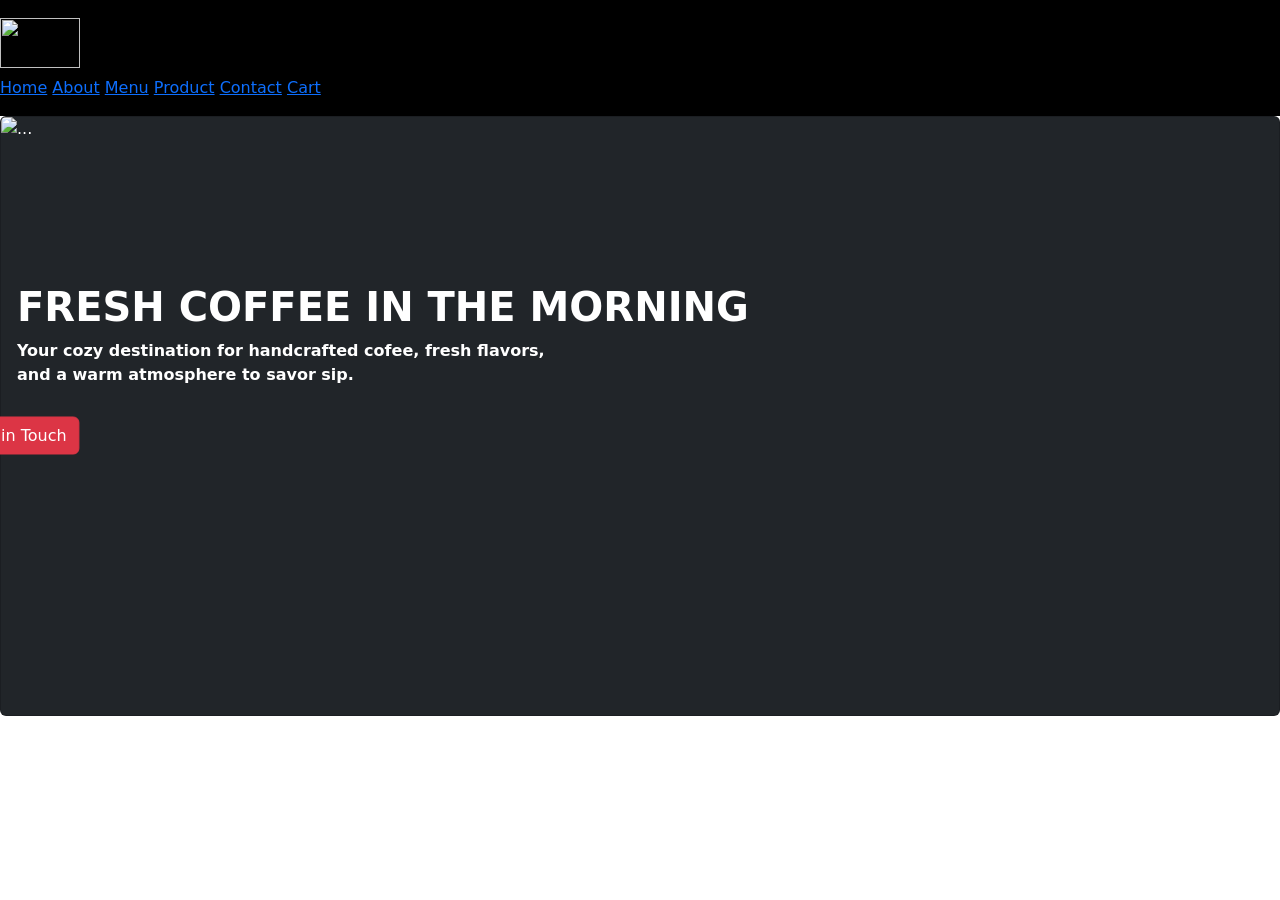
==== index.html @ 3cb6545d "first commit" ====
<!doctype html>
<html lang="en">
  <head>
    <!-- Required meta tags -->
    <meta charset="utf-8">
    <meta name="viewport" content="width=device-width, initial-scale=1">
    <script src="https://cdn.tailwindcss.com"></script>
    <link href="https://cdn.jsdelivr.net/npm/bootstrap@5.3.0/dist/css/bootstrap.min.css" rel="stylesheet">
    <link rel="stylesheet" href="https://cdn.jsdelivr.net/npm/bootstrap-icons@1.11.1/font/bootstrap-icons.css">
    <link rel="icon" type="https://cdn-icons-png.freepik.com/256/11371/11371417.png?ga=GA1.1.1255615069.1661957002&semt=ais_hybrid/x-icon" href="https://cdn-icons-png.freepik.com/256/11371/11371417.png?ga=GA1.1.1255615069.1661957002&semt=ais_hybrid">

   

    <!-- Bootstrap CSS -->
    <link href="https://cdn.jsdelivr.net/npm/bootstrap@5.0.2/dist/css/bootstrap.min.css" rel="stylesheet" integrity="sha384-EVSTQN3/azprG1Anm3QDgpJLIm9Nao0Yz1ztcQTwFspd3yD65VohhpuuCOmLASjC" crossorigin="anonymous">

    <title>Have a nice day!</title>
  </head>
  <body>
     
    <script src="https://cdn.jsdelivr.net/npm/bootstrap@5.0.2/dist/js/bootstrap.bundle.min.js" integrity="sha384-MrcW6ZMFYlzcLA8Nl+NtUVF0sA7MsXsP1UyJoMp4YLEuNSfAP+JcXn/tWtIaxVXM" crossorigin="anonymous"></script>



    <!-- navbar start -->
    <navbar>
         
  
          <div class='w-full py-3 border-b bg-black flex justify-between px-20 xl:gap-15  items-center font-semibold'>
            
              <h1 class="text-2xl">
                 <img src="https://cdn-icons-png.freepik.com/256/11371/11371417.png?ga=GA1.1.1255615069.1661957002&semt=ais_hybrid" alt="" 
                 style="height:50px; width: 80px;">
              </h1>
            
            <div class='flex   text-white  gap-10'>
              <a href="">Home</a>
              <a href="About Us.html">About</a>
              <a href="Menu.html">Menu</a>
              <a href="Product.html">Product</a>
              <a href="Contact.html">Contact</a>
              <a href="Cart.html">Cart</a>
            </div>
             
          </div>
          
         
      </navbar>
      <!-- navbarend -->


      <!-- card -->
      <div class="card bg-dark text-white  " style="height:600px;width: 100%;">
        <img src="https://wallsdesk.com/wp-content/uploads/2016/10/Coffee-HD-Background.jpg" class="card-img" alt="..."style="height:630px;width: 100%;">
        <div class="card-img-overlay position-absolute top-50 start-40 translate-middle-y ">
          <h1 class="card-title fs-1 fw-bold  ">  FRESH COFFEE IN THE MORNING</h1>
          <p class="card-text  fw-bold"> Your cozy destination for handcrafted cofee, fresh flavors,<br> and a warm atmosphere to savor sip. </p>
           <a href="Contact.html">          <button type="button" class="btn btn-danger position-absolute top-50 start-40 translate-middle-x"  > Get in Touch</button>
           </a>
         </div>
        
      </div>

 
       <!-- end card-->
         
  </body>
</html>
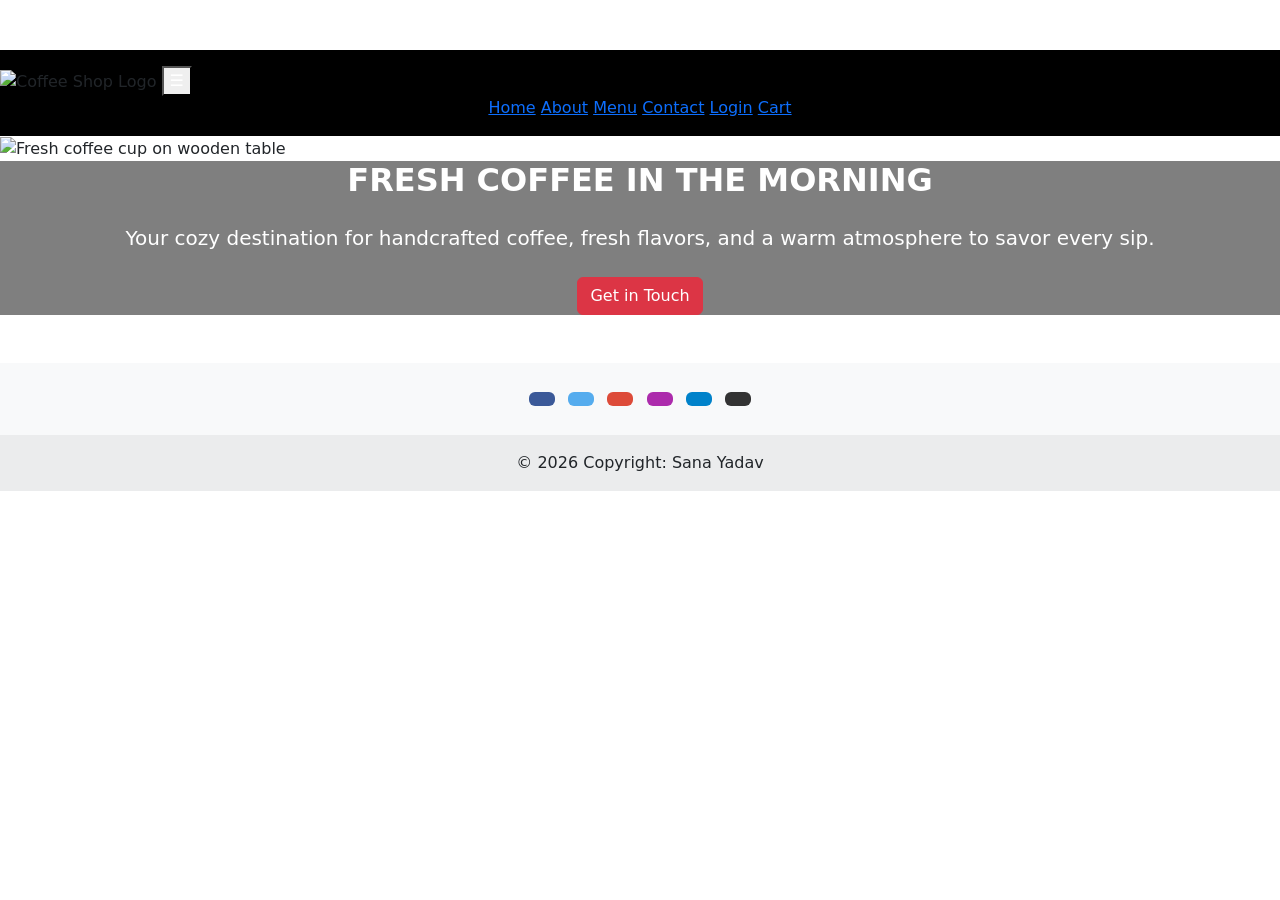
==== commit 08c34eca: "Updated project files" ====
--- a/index.html
+++ b/index.html
@@ -1,68 +1,181 @@
 <!doctype html>
 <html lang="en">
-  <head>
-    <!-- Required meta tags -->
-    <meta charset="utf-8">
-    <meta name="viewport" content="width=device-width, initial-scale=1">
-    <script src="https://cdn.tailwindcss.com"></script>
-    <link href="https://cdn.jsdelivr.net/npm/bootstrap@5.3.0/dist/css/bootstrap.min.css" rel="stylesheet">
-    <link rel="stylesheet" href="https://cdn.jsdelivr.net/npm/bootstrap-icons@1.11.1/font/bootstrap-icons.css">
-    <link rel="icon" type="https://cdn-icons-png.freepik.com/256/11371/11371417.png?ga=GA1.1.1255615069.1661957002&semt=ais_hybrid/x-icon" href="https://cdn-icons-png.freepik.com/256/11371/11371417.png?ga=GA1.1.1255615069.1661957002&semt=ais_hybrid">
+<head>
+  <meta charset="utf-8">
+  <meta name="viewport" content="width=device-width, initial-scale=1">
+  <title>Have a nice day!</title> 
+  <link rel="stylesheet" href="style.css">
+  <link href="https://cdn.jsdelivr.net/npm/bootstrap@5.3.0/dist/css/bootstrap.min.css" rel="stylesheet"> 
+  <script src="https://cdn.tailwindcss.com"></script> 
+  <link rel="icon" type="image/x-icon" 
+        href="https://cdn-icons-png.freepik.com/256/11371/11371417.png">
 
+  <style>
+    .skip-link {
+      position: absolute;
+      top: -40px;
+      left: 0;
+      background: black;
+      color: white;
+      padding: 8px;
+      z-index: 100;
+    }
+
+    .skip-link:focus {
+      top: 0;
+    }
+ 
+    a:focus, button:focus {
+      outline: 3px solid yellow;
+      outline-offset: 3px;
+    }
+    
+  </style>
+</head>
+
+<body class="pt-20">
    
+  <a href="#main-content" class="skip-link">
+    Skip to main content
+  </a>
 
-    <!-- Bootstrap CSS -->
-    <link href="https://cdn.jsdelivr.net/npm/bootstrap@5.0.2/dist/css/bootstrap.min.css" rel="stylesheet" integrity="sha384-EVSTQN3/azprG1Anm3QDgpJLIm9Nao0Yz1ztcQTwFspd3yD65VohhpuuCOmLASjC" crossorigin="anonymous">
+  <!-- Header -->
+  <header>
+   
+<!-- Navbar -->
+<nav class="bg-black fixed w-full top-0 left-0 z-50">
+  <div class="flex justify-between items-center px-6 py-3"> 
+    <img src="https://cdn-icons-png.freepik.com/256/11371/11371417.png"
+         alt="Coffee Shop Logo"
+         class="h-10 w-14"> 
+    <button id="menu-btn" class="text-white md:hidden text-2xl">
+      ☰
+    </button> 
+    <div id="menu"
+          class="hidden md:flex flex-col md:flex-row text-white gap-10 
+                absolute md:static top-16 left-0 w-full md:w-auto 
+                bg-black md:bg-transparent text-center py-6 md:py-0 space-x-2">
 
-    <title>Have a nice day!</title>
-  </head>
-  <body>
-     
-    <script src="https://cdn.jsdelivr.net/npm/bootstrap@5.0.2/dist/js/bootstrap.bundle.min.js" integrity="sha384-MrcW6ZMFYlzcLA8Nl+NtUVF0sA7MsXsP1UyJoMp4YLEuNSfAP+JcXn/tWtIaxVXM" crossorigin="anonymous"></script>
+      <a href="#">Home</a>
+      <a href="About Us.html">About</a>
+      <a href="Menu.html">Menu</a>
+      <a href="Contact.html">Contact</a>
+      <a href="login.html">Login</a>
+      <a href="Cart.html">Cart</a>
+    </div>
+
+  </div>
+</nav>
+
+<!-- JS for Toggle -->
+<script>
+  const btn = document.getElementById("menu-btn");
+  const menu = document.getElementById("menu");
+
+  btn.addEventListener("click", () => {
+    menu.classList.toggle("hidden");
+  });
+</script>
+
+<style>
+  body {
+    padding-top: 80px;
+  }
+</style>
 
 
+<style>
+  body {
+    padding-top: 50px;
+  }
+</style>
 
-    <!-- navbar start -->
-    <navbar>
-         
-  
-          <div class='w-full py-3 border-b bg-black flex justify-between px-20 xl:gap-15  items-center font-semibold'>
-            
-              <h1 class="text-2xl">
-                 <img src="https://cdn-icons-png.freepik.com/256/11371/11371417.png?ga=GA1.1.1255615069.1661957002&semt=ais_hybrid" alt="" 
-                 style="height:50px; width: 80px;">
-              </h1>
-            
-            <div class='flex   text-white  gap-10'>
-              <a href="">Home</a>
-              <a href="About Us.html">About</a>
-              <a href="Menu.html">Menu</a>
-              <a href="Product.html">Product</a>
-              <a href="Contact.html">Contact</a>
-              <a href="Cart.html">Cart</a>
-            </div>
-             
-          </div>
-          
-         
-      </navbar>
-      <!-- navbarend -->
+  </header>
 
+  <!-- Main Content -->
+  <main id="main-content"> 
+    <section aria-labelledby="hero-heading" class="relative">
+      <img src="https://wallsdesk.com/wp-content/uploads/2016/10/Coffee-HD-Background.jpg"
+           alt="Fresh coffee cup on wooden table" class="w-full h-[630px] object-cover" aria-hidden="true">
+      <div class="absolute inset-0 bg-black bg-opacity-50 flex flex-col justify-center items-center text-white text-center px-4">
 
-      <!-- card -->
-      <div class="card bg-dark text-white  " style="height:600px;width: 100%;">
-        <img src="https://wallsdesk.com/wp-content/uploads/2016/10/Coffee-HD-Background.jpg" class="card-img" alt="..."style="height:630px;width: 100%;">
-        <div class="card-img-overlay position-absolute top-50 start-40 translate-middle-y ">
-          <h1 class="card-title fs-1 fw-bold  ">  FRESH COFFEE IN THE MORNING</h1>
-          <p class="card-text  fw-bold"> Your cozy destination for handcrafted cofee, fresh flavors,<br> and a warm atmosphere to savor sip. </p>
-           <a href="Contact.html">          <button type="button" class="btn btn-danger position-absolute top-50 start-40 translate-middle-x"  > Get in Touch</button>
-           </a>
-         </div>
-        
+        <h2 id="hero-heading" class="text-5xl fw-bold mb-4">
+          FRESH COFFEE IN THE MORNING
+        </h2>
+        <p class="fs-5 mb-4">
+          Your cozy destination for handcrafted coffee, fresh flavors,
+          and a warm atmosphere to savor every sip.
+        </p>
+
+        <a href="login.html"
+           class="btn btn-danger"
+           aria-label="Get in touch with our coffee shop">
+          Get in Touch
+        </a>
+
       </div>
+    </section>
 
- 
-       <!-- end card-->
-         
-  </body>
-</html>+  </main>
+
+  <!-- Bootstrap JS -->
+  <script src="https://cdn.jsdelivr.net/npm/bootstrap@5.3.0/dist/js/bootstrap.bundle.min.js"></script>
+
+</body>
+<!-- FOOTER -->
+<footer class="bg-body-tertiary text-center mt-5">
+  <div class="container p-4 pb-0">
+
+    <section class="mb-4" aria-label="Social Media Links">
+
+      <a class="btn btn-floating m-1 text-white"
+         style="background-color: #3b5998;"
+         href="#!"
+         aria-label="Facebook">
+         <i class="bi bi-facebook"></i>
+      </a>
+
+      <a class="btn btn-floating m-1 text-white"
+         style="background-color: #55acee;"
+         href="#!"
+         aria-label="Twitter">
+         <i class="bi bi-twitter"></i>
+      </a>
+
+      <a class="btn btn-floating m-1 text-white"
+         style="background-color: #dd4b39;"
+         href="#!"
+         aria-label="Google">
+         <i class="bi bi-google"></i>
+      </a>
+
+      <a class="btn btn-floating m-1 text-white"
+         style="background-color: #ac2bac;"
+         href="#!"
+         aria-label="Instagram">
+         <i class="bi bi-instagram"></i>
+      </a>
+
+      <a class="btn btn-floating m-1 text-white"
+         style="background-color: #0082ca;"
+         href="#!"
+         aria-label="LinkedIn">
+         <i class="bi bi-linkedin"></i>
+      </a>
+
+      <a class="btn btn-floating m-1 text-white"
+         style="background-color: #333333;"
+         href="#!"
+         aria-label="GitHub">
+         <i class="bi bi-github"></i>
+      </a>
+
+    </section>
+  </div>
+
+  <div class="text-center p-3" style="background-color: rgba(0,0,0,0.05);">
+    © 2026 Copyright:
+    <span class="text-body">Sana Yadav</span>
+  </div>
+</footer>
+</html>
--- a/style.css
+++ b/style.css
@@ -0,0 +1,21 @@
+ 
+/* Mobile devices */
+@media (max-width: 768px) {
+  nav div {
+    flex-direction: column;
+    padding-left: 20px !important;
+    padding-right: 20px !important;
+    gap: 15px;
+  }
+
+  nav div div {
+    flex-direction: column;
+    gap: 10px;
+    text-align: center;
+  }
+
+  nav img {
+    height: 40px;
+    width: 60px;
+  }
+} 
